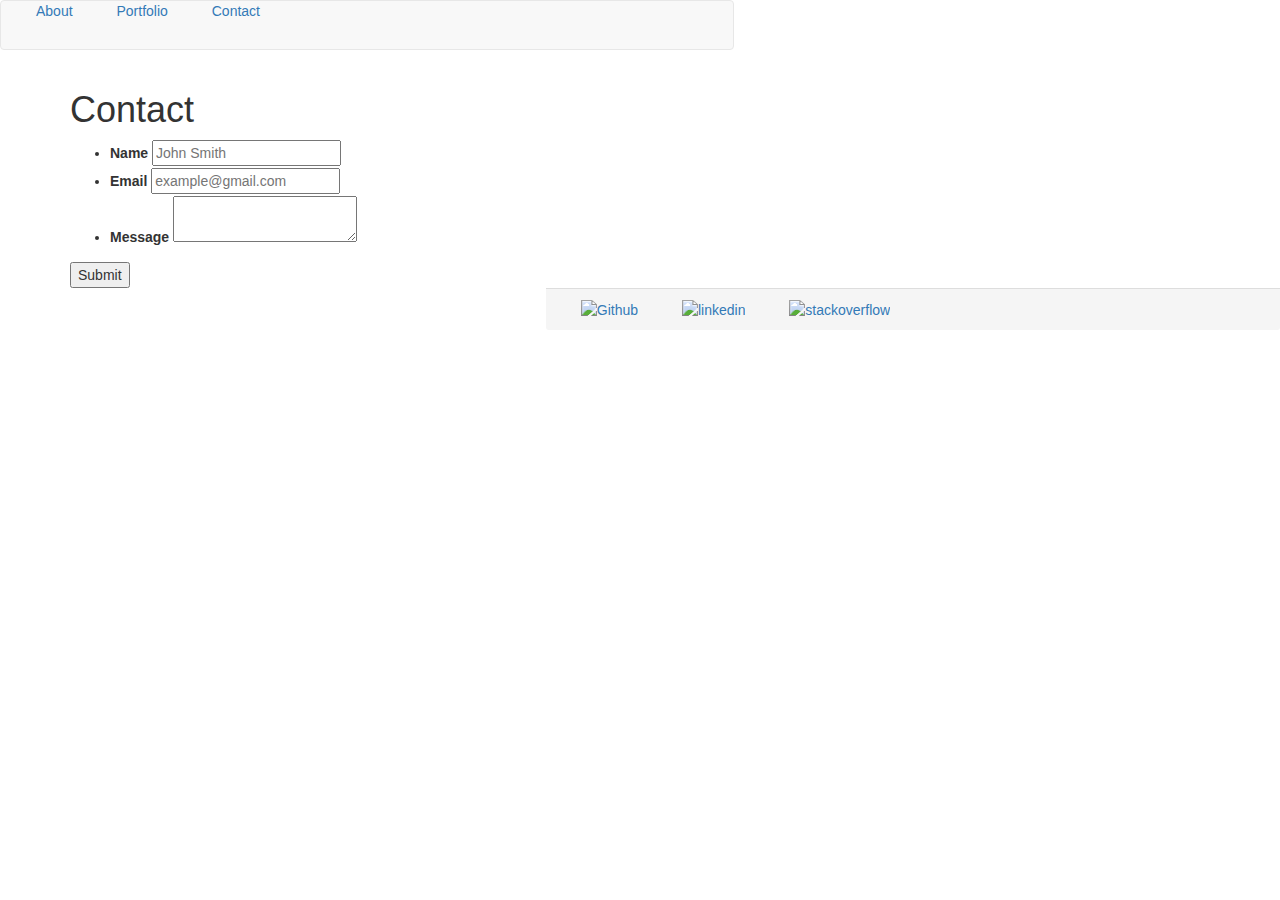
==== contact.html @ 3e204b7f "adding all files" ====
<!DOCTYPE html>
<html lang="en-us">
<head>
	<title>contact</title>
	<!-- Latest compiled and minified CSS -->
	<link rel="stylesheet" href="https://maxcdn.bootstrapcdn.com/bootstrap/3.3.7/css/bootstrap.min.css" integrity="sha384-BVYiiSIFeK1dGmJRAkycuHAHRg32OmUcww7on3RYdg4Va+PmSTsz/K68vbdEjh4u" crossorigin="anonymous">
	<!-- <link rel="stylesheet" type="text/css" href="assets/css/reset.css"> -->
	<link rel="stylesheet" type="text/css" href="style.css">
	<meta name="viewport" content="width=device-width, initial-scale=1.0">
</head>
<body>
	<div class="row">
		<div class="col-md-7">
			<nav class="navbar navbar-default">
	  			<div class="container-fluid">
	    			<div class="navbar-header">
	      				<a href="#">About</a>
				  		<a href="#">Portfolio</a>
				  		<a href="#">Contact</a>
	    			</div>
	  			</div>
			</nav>
		</div>
	</div>
	<div id="main-container" class="container">
		<section class="main-section">
			<h1>Contact</h1>

			<form id="contact-form">
				<ul>
					<li>
						<label for="name">Name</label>
						<input type="text" id="name" name="name" placeholder="John Smith" required="required">
					</li>
					<li>
						<label for="email">Email</label>
						<input type="text" name="email" placeholder="example@gmail.com" required="required">
					</li>
					<li>
						<label for="message">Message</label>
						<textarea id="message" name="message" required="required"></textarea>
					</li>
				</ul>
				<input type="Submit">
			</form>
		
		</section>
	</div>
	<div class="row">
		<div class="col-md-5"></div>
		<div class="col-md-7">
			<div class="panel-footer">
				<a href="#"><img src="assets/images/github.png" alt="Github" style="width: 40px;height: 40px;border: 0;"></a>
				<a href="#"><img src="assets/images/linkedin.png" alt="linkedin" style="width: 40px;height: 40px;border: 0;"></a>
				<a href="#"><img src="assets/images/stackoverflow.png" alt="stackoverflow" style="width: 40px;height: 40px;border: 0;"></a>
			</div>
		</div>
	</div>
</body>
</html>
---- style.css ----
#navbar {
	/*background-color: #6E6E6E;*/
		background: linear-gradient(to bottom, #ccccff 0%, #ffcccc 100%);

}

#nav {
	background: linear-gradient(to bottom, #ccccff 0%, #ffcccc 100%);
}

.footer {
	padding-top: 20px;
	background: linear-gradient(to bottom, #ccccff 0%, #ffcccc 100%);
}

#footer {
		background: linear-gradient(to bottom, #ccccff 0%, #ffcccc 100%);

}

/*index*/

.jumbotron {
	padding-left: 20px;
	color: #0489B1;
	background-color: #6E6E6E;
}

/*h1 {
	color: #0489B1;
}*/

a {
	text-align: center;
	font-size: 16;
	padding: 20px;
}

.bio {
	padding: 20px;
}
.panel-body {
	float: left;
}

/*portfolio*/
.thumbnail-container {
	background-image: url(assets/clouds.jpg);
}

#APC {
	padding: 20px;

}

h3 {
	font-family: "verdana", sans-serif;
}

/*contact*/
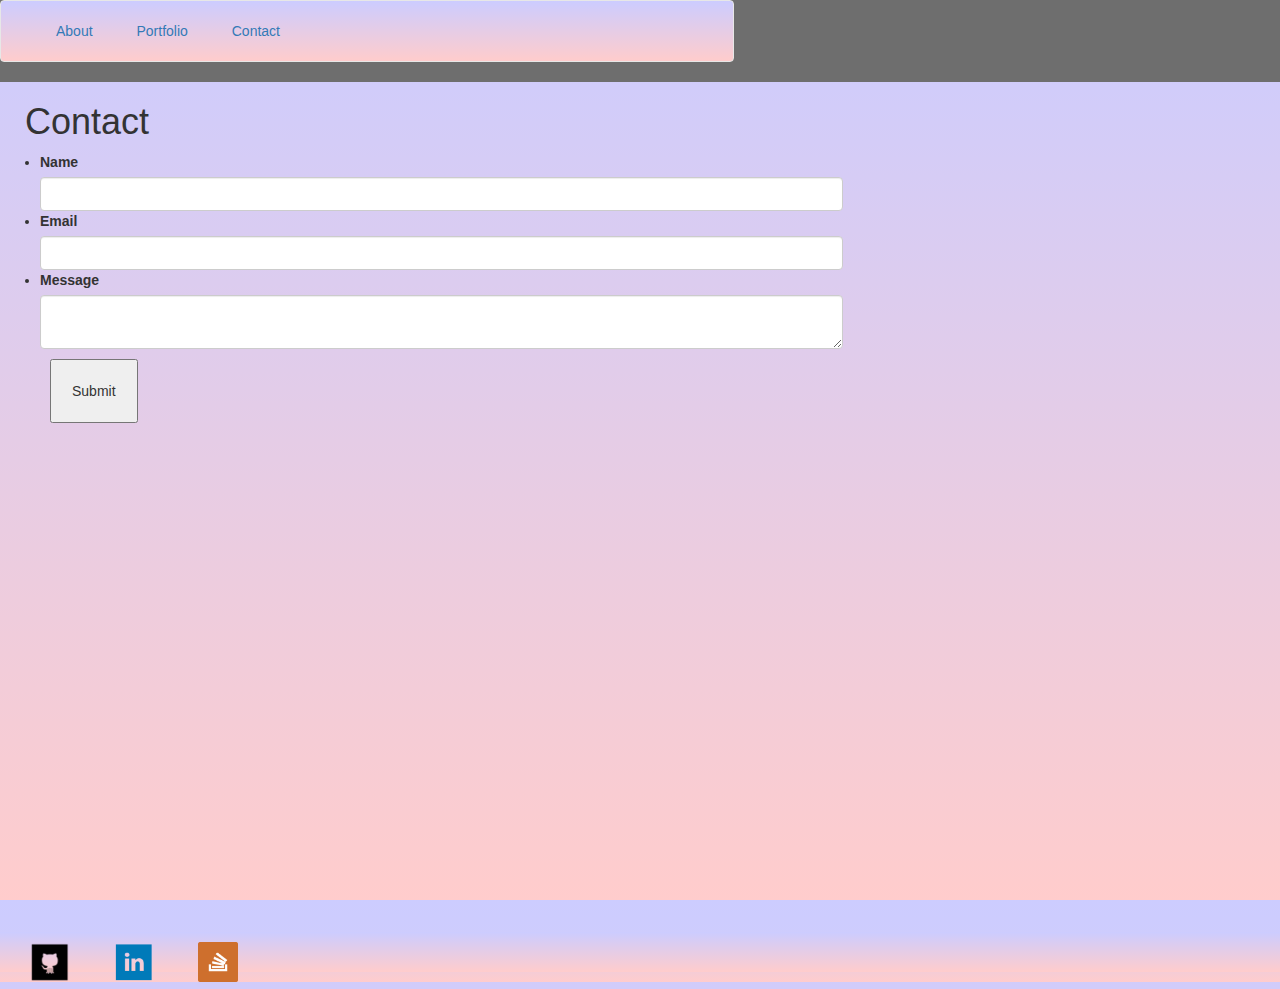
==== commit 49216f5d: "styling for contact and portfolio" ====
--- a/contact.html
+++ b/contact.html
@@ -9,11 +9,11 @@
 	<meta name="viewport" content="width=device-width, initial-scale=1.0">
 </head>
 <body>
-	<div class="row">
+	<div id="nav" class="row">
 		<div class="col-md-7">
-			<nav class="navbar navbar-default">
+			<nav id="navbar" class="navbar navbar-default">
 	  			<div class="container-fluid">
-	    			<div class="navbar-header">
+	    			<div id="APC"class="navbar-header">
 	      				<a href="#">About</a>
 				  		<a href="#">Portfolio</a>
 				  		<a href="#">Contact</a>
@@ -21,40 +21,41 @@
 	  			</div>
 			</nav>
 		</div>
+		<div class="col-md-5"></div>
 	</div>
-	<div id="main-container" class="container">
+	<div id="main-container" class="row">
 		<section class="main-section">
-			<h1>Contact</h1>
-
+			<h1 id="title">Contact</h1>
+			<div class="col-md-8">
 			<form id="contact-form">
 				<ul>
 					<li>
 						<label for="name">Name</label>
-						<input type="text" id="name" name="name" placeholder="John Smith" required="required">
+						<br>
+						<input class="form-control form-control-lg" type="text">
 					</li>
 					<li>
 						<label for="email">Email</label>
-						<input type="text" name="email" placeholder="example@gmail.com" required="required">
+						<br>
+						<input class="form-control form-control-lg" type="text">
 					</li>
 					<li>
 						<label for="message">Message</label>
-						<textarea id="message" name="message" required="required"></textarea>
+						<br>
+						<textarea class="form-control form-control-lg" id="message" name="message" required="required"></textarea>
 					</li>
 				</ul>
-				<input type="Submit">
+				<input id="submit" type="Submit">
 			</form>
-		
+			</div>
 		</section>
 	</div>
-	<div class="row">
-		<div class="col-md-5"></div>
-		<div class="col-md-7">
-			<div class="panel-footer">
-				<a href="#"><img src="assets/images/github.png" alt="Github" style="width: 40px;height: 40px;border: 0;"></a>
-				<a href="#"><img src="assets/images/linkedin.png" alt="linkedin" style="width: 40px;height: 40px;border: 0;"></a>
-				<a href="#"><img src="assets/images/stackoverflow.png" alt="stackoverflow" style="width: 40px;height: 40px;border: 0;"></a>
-			</div>
+	<footer id="footer">
+		<div class="footer-content">
+			<a href="#"><img src="assets/github.png" alt="Github" style="width: 40px;height: 40px;border: 0;"></a>
+			<a href="#"><img src="assets/linkedin.png" alt="linkedin" style="width: 40px;height: 40px;border: 0;"></a>
+			<a href="#"><img src="assets/stackoverflow.png" alt="stackoverflow" style="width: 40px;height: 40px;border: 0;"></a>
 		</div>
-	</div>
+	</footer>
 </body>
 </html>--- a/style.css
+++ b/style.css
@@ -1,3 +1,13 @@
+
+html, body {
+	margin: 0px;
+	padding: 0px;
+	min-height: 100%;
+	height: 100%;
+	background: linear-gradient(to bottom, #ccccff 0%, #ffcccc 100%);
+}
+
+
 
 #navbar {
 	/*background-color: #6E6E6E;*/
@@ -6,19 +16,25 @@
 }
 
 #nav {
-	background: linear-gradient(to bottom, #ccccff 0%, #ffcccc 100%);
+	/* background: linear-gradient(to bottom, #ccccff 0%, #ffcccc 100%); */
+	background-color: #6E6E6E;
 }
 
 .footer {
-	padding-top: 20px;
+	padding: 20px;
 	background: linear-gradient(to bottom, #ccccff 0%, #ffcccc 100%);
 }
 
 #footer {
-		background: linear-gradient(to bottom, #ccccff 0%, #ffcccc 100%);
-
+	height: 50px;
+	background: linear-gradient(to bottom, #ccccff 0%, #ffcccc 100%);
 }
 
+.footer-content {
+	height: 40px;
+	padding:10px;
+	background: linear-gradient(to bottom, #ccccff 0%, #ffcccc 100%);
+}
 /*index*/
 
 .jumbotron {
@@ -33,20 +49,34 @@
 
 a {
 	text-align: center;
-	font-size: 16;
+	font-size: 20;
 	padding: 20px;
 }
 
 .bio {
-	padding: 20px;
+	padding: 40px;
 }
 .panel-body {
 	float: left;
 }
 
 /*portfolio*/
+
+.thumbnail {
+	background: linear-gradient(to bottom, #ccccff 0%, #ffcccc 100%);
+	border-color: #6E6E6E;
+}
 .thumbnail-container {
+	min-height: 100%;
+	height: auto;
+	margin-bottom: -50px;
 	background-image: url(assets/clouds.jpg);
+}
+
+.thumbnail-container:after {
+	content: "";
+	display: block;
+	height: 50px;
 }
 
 #APC {
@@ -58,4 +88,25 @@
 	font-family: "verdana", sans-serif;
 }
 
-/*contact*/+/*contact*/
+
+#submit {
+	padding: 20px;
+	margin-left: 50px;
+}
+
+#title {
+	margin-left: 40px;
+}
+
+#main-container {
+	min-height: 100%;
+	height: auto;
+	margin-bottom: -50px;
+}
+
+#main-container:after {
+	content: "";
+	display: block;
+	height: 50px;
+}